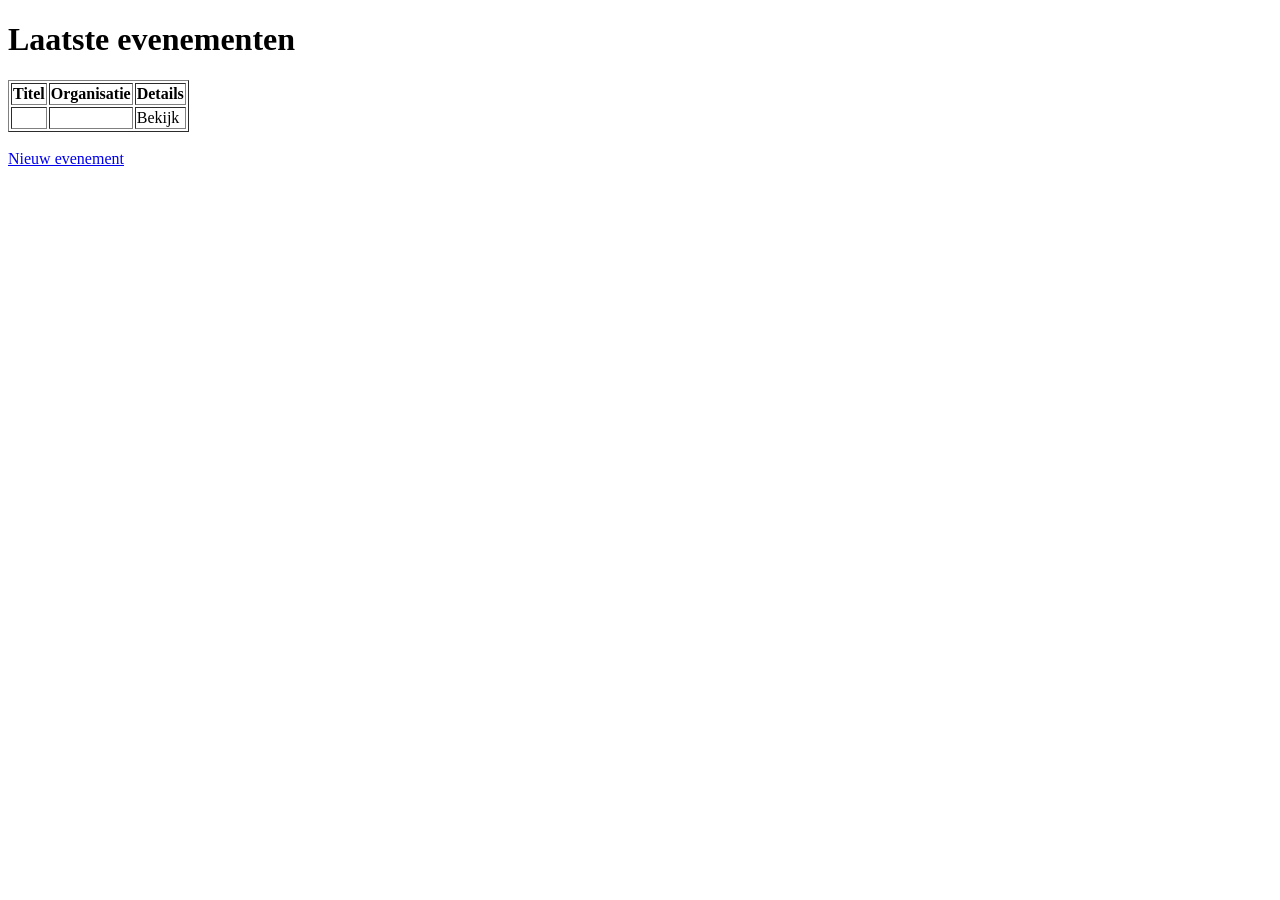
==== Enterprise Application/target/classes/templates/index.html @ 8064d2f7 "Added landing page + form and /about" ====
<!DOCTYPE html>
<html xmlns:th="http://www.thymeleaf.org">
<head>
    <title>Evenementen</title>
</head>
<body>

<h1>Laatste evenementen</h1>

<table border="1">

    <tr>
        <th>Titel</th>
        <th>Organisatie</th>
        <th>Details</th>
    </tr>

    <tr th:each="event : ${events}">
        <td th:text="${event.title}"></td>
        <td th:text="${event.organisation}"></td>

        <td>
            <a th:href="@{/events/{id}(id=${event.id})}">
                Bekijk
            </a>
        </td>
    </tr>

</table>

<br>

<a href="/events/new">
    Nieuw evenement
</a>

</body>
</html>
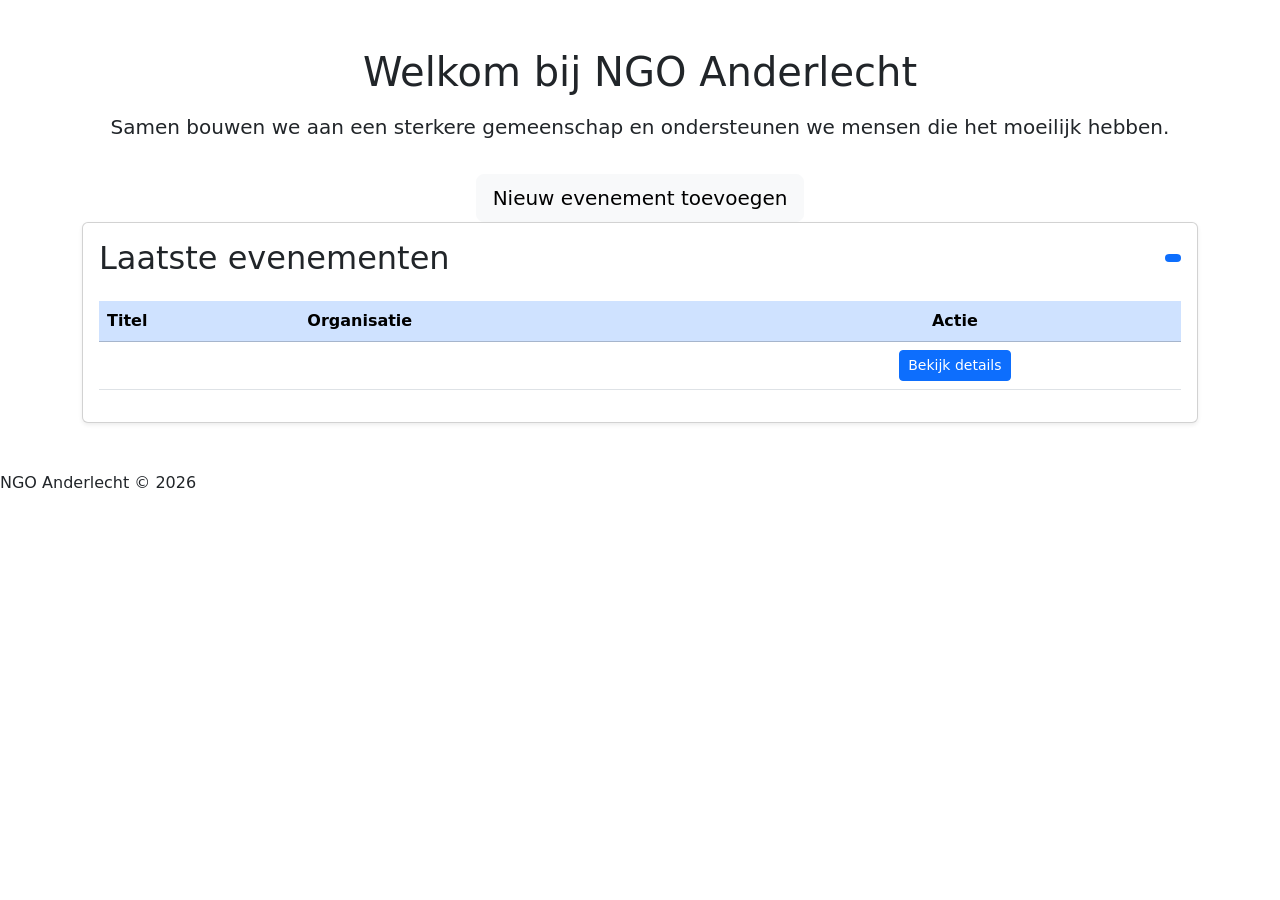
==== commit 06bc767e: "Updated README" ====
--- a/Enterprise Application/target/classes/templates/index.html
+++ b/Enterprise Application/target/classes/templates/index.html
@@ -1,38 +1,106 @@
 <!DOCTYPE html>
 <html xmlns:th="http://www.thymeleaf.org">
+
 <head>
-    <title>Evenementen</title>
+    <title>NGO Anderlecht - Evenementen</title>
+
+    <link href="https://cdn.jsdelivr.net/npm/bootstrap@5.3.3/dist/css/bootstrap.min.css"
+          rel="stylesheet">
+
+    <link rel="stylesheet" th:href="@{/css/style.css}">
+
+    <script src="https://cdn.jsdelivr.net/npm/bootstrap@5.3.3/dist/js/bootstrap.bundle.min.js"></script>
 </head>
+
 <body>
 
-<h1>Laatste evenementen</h1>
+<div th:replace="fragments/navbar :: navbar"></div>
 
-<table border="1">
+<div class="container py-5">
 
-    <tr>
-        <th>Titel</th>
-        <th>Organisatie</th>
-        <th>Details</th>
-    </tr>
+    <div class="hero-section text-center">
 
-    <tr th:each="event : ${events}">
-        <td th:text="${event.title}"></td>
-        <td th:text="${event.organisation}"></td>
+        <h1>Welkom bij NGO Anderlecht</h1>
 
-        <td>
-            <a th:href="@{/events/{id}(id=${event.id})}">
-                Bekijk
-            </a>
-        </td>
-    </tr>
+        <p class="lead mt-3">
+            Samen bouwen we aan een sterkere gemeenschap
+            en ondersteunen we mensen die het moeilijk hebben.
+        </p>
 
-</table>
+        <a href="/events/new"
+           class="btn btn-light btn-lg mt-3">
+            Nieuw evenement toevoegen
+        </a>
 
-<br>
+    </div>
 
-<a href="/events/new">
-    Nieuw evenement
-</a>
+    <div class="card shadow-sm">
+
+        <div class="card-body">
+
+            <div class="d-flex justify-content-between align-items-center mb-4">
+
+                <h2 class="mb-0">
+                    Laatste evenementen
+                </h2>
+
+                <span class="badge bg-primary"
+                      th:text="${#lists.size(events) + ' evenementen'}">
+                </span>
+
+            </div>
+
+            <div class="table-responsive">
+
+                <table class="table table-hover align-middle">
+
+                    <thead class="table-primary">
+
+                    <tr>
+                        <th>Titel</th>
+                        <th>Organisatie</th>
+                        <th class="text-center">Actie</th>
+                    </tr>
+
+                    </thead>
+
+                    <tbody>
+
+                    <tr th:each="event : ${events}">
+
+                        <td>
+                            <strong th:text="${event.title}"></strong>
+                        </td>
+
+                        <td th:text="${event.organisation}"></td>
+
+                        <td class="text-center">
+
+                            <a class="btn btn-primary btn-sm"
+                               th:href="@{/events/{id}(id=${event.id})}">
+                                Bekijk details
+                            </a>
+
+                        </td>
+
+                    </tr>
+
+                    </tbody>
+
+                </table>
+
+            </div>
+
+        </div>
+
+    </div>
+
+</div>
+
+<footer class="footer">
+    NGO Anderlecht © 2026
+</footer>
 
 </body>
+
 </html>
